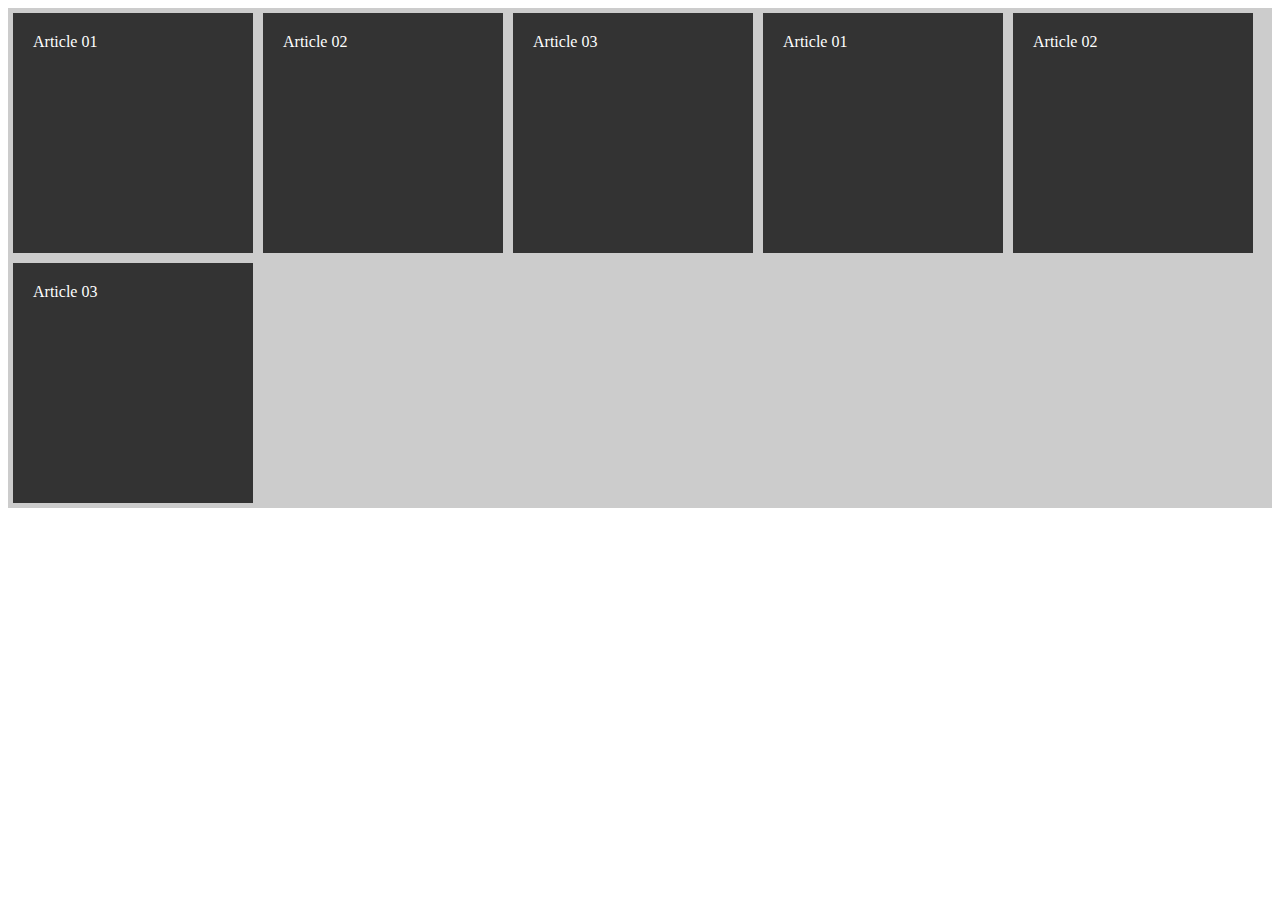
==== index.html @ 4a3d5234 "Criada a estrutura basica e adicionada aula onde vimos como aplicar o flexbox em um elemento parent " ====
<!DOCTYPE html>
<html lang="pt-br">
<head>
	<meta charset="UTF-8">
	<meta name="viewport" content="width=device-width, initial-scale=1.0">
	<meta name="description" content="Curso de Flexbox feito na plataforma Node Studio">
	<meta name="keywords" content="flexbox,curso">
	<meta name="author" content="Hugo da Rocha">
	<link rel="stylesheet" href="css/style.css">
	<title>Flexbox</title>
</head>
<body>
	<!-- Flexbox é um recurso do css que tem a função de organizar os elementos na página de forma flexível -->
	<section class="container">
		<article class="item article-01">
			Article 01
		</article>
		<article class="item article-02">
			Article 02
		</article>
		<article class="item article-03">
			Article 03
		</article>
		<article class="item article-01">
			Article 01
		</article>
		<article class="item article-02">
			Article 02
		</article>
		<article class="item article-03">
			Article 03
		</article>
	</section>
</body>
</html>
---- css/style.css ----
.container {
	background-color: #ccc;
	height: 500px;

	/* Para trabalhar com flexbox, começamos definindo display como flex */
	display: flex;

	/* 
	row (padrão, com o display: flex)
	column
	row-reverse
	column-reverse
	*/
	flex-direction: row;

	/* 
	nowrap (padrão)
	wrap
	wrap-reverse
	*/
	flex-wrap: wrap;

	/* Propriedade estenográfica: [FLEX-DIRECTION] [FLEX-WRAP] */
	/* flex-flow: row wrap-reverse; */

	/* Alinhamento horizontal */
	/*
	flex-start (padrão)
	flex-end
	center
	space-between
	space-around
	*/
	justify-content: flex-start;

	/* Alinhamento vertical */
	/*
	stretch (padrão)
	flex-start
	flex-end
	center
	baseline (alinhamento pelo conteúdo)
	*/
	align-items: stretch;

	/* Alinhamento vertical, mas somente quando se TEM QUEBRA DE LINHAS */
	/*
	stretch - Quando os elementos internos estão sem altura fixa, ele faz com que os mesmos creçam igualmente.
	flex-start
	flex-end
	center
	space-between
	space-around
	*/
	align-content: stretch;
}

.item {
	background-color: #333;
	color: #fff;
	padding: 20px;
	margin: 5px;
	width: 200px;
}
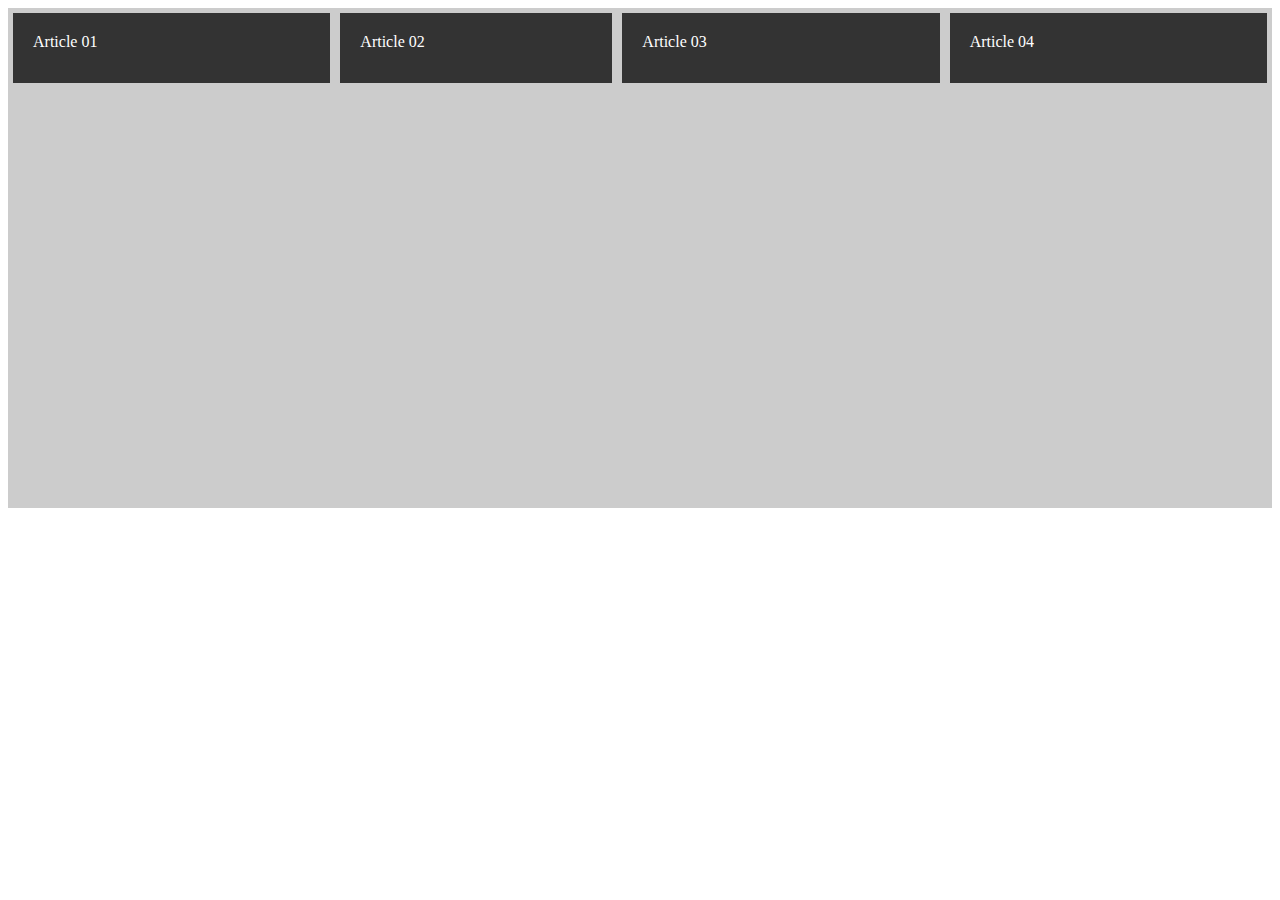
==== commit 70d78113: "Adicionada aula onde vimos propriedades do flexbox que aplicamos nos elementos child." ====
--- a/index.html
+++ b/index.html
@@ -21,14 +21,9 @@
 		<article class="item article-03">
 			Article 03
 		</article>
-		<article class="item article-01">
-			Article 01
+		<article class="item article-04">
+			Article 04
 		</article>
-		<article class="item article-02">
-			Article 02
-		</article>
-		<article class="item article-03">
-			Article 03
 		</article>
 	</section>
 </body>
--- a/css/style.css
+++ b/css/style.css
@@ -2,7 +2,9 @@
 	background-color: #ccc;
 	height: 500px;
 
-	/* Para trabalhar com flexbox, começamos definindo display como flex */
+	/*
+	Para trabalhar com flexbox, começamos definindo display como flex
+	*/
 	display: flex;
 
 	/* 
@@ -18,7 +20,7 @@
 	wrap
 	wrap-reverse
 	*/
-	flex-wrap: wrap;
+	flex-wrap: nowrap;
 
 	/* Propriedade estenográfica: [FLEX-DIRECTION] [FLEX-WRAP] */
 	/* flex-flow: row wrap-reverse; */
@@ -43,16 +45,19 @@
 	*/
 	align-items: stretch;
 
-	/* Alinhamento vertical, mas somente quando se TEM QUEBRA DE LINHAS */
 	/*
-	stretch - Quando os elementos internos estão sem altura fixa, ele faz com que os mesmos creçam igualmente.
+	Alinhamento vertical, mas somente quando se TEM QUEBRA DE LINHAS. 
+	Caso contrário, terá seus efeitos diferentes. 
+	*/
+	/*
+	stretch (padrão) - Quando os elementos internos estão sem altura fixa, ele faz com que os mesmos creçam igualmente.
 	flex-start
 	flex-end
 	center
 	space-between
 	space-around
 	*/
-	align-content: stretch;
+	align-content: flex-start;
 }
 
 .item {
@@ -60,5 +65,68 @@
 	color: #fff;
 	padding: 20px;
 	margin: 5px;
-	width: 200px;
+	height: 30px;
+
+	/*
+	Caso assuma o valor 1, faz com que todos os elementos tenham a 
+	mesma largura, sendo 0 o valor padrão.
+
+	OBS: Não há necessidade do width, com a presente do flex-grow.
+	*/
+	flex-grow: 1;
+	/*
+	Capacidade de redução do elemento, quando a tela diminui. 
+	OBS: Neste caso, só funcionou porque o professor mudou o flex-wrap 
+	para nowrap e o flex-basis para 300px.
+	*/
+	flex-shrink: 1;
+	flex-basis: 300px;
+}
+
+.article-01 {
+	/*
+	Altera a posição do elemento, com relação ao outros, dentro do 
+	parent 
+	*/
+	/* order: 3; */
+
+	/*
+	Fará com que o elemento tente ocupar 3x mais o espaço extra do que 
+	os outros itens dentro do mesmo container.
+	Para ver a mudança real, colocar outro flex-grow com valor 1 em 
+	.item
+	*/
+	/* flex-grow: 3; */
+}
+.article-02 {
+	/*order: 1;*/
+	/*
+	Fará o posicionamento somente do elemento que o contém. Além disso, 
+	dependo do valor do flex-direction.
+	flex-direction: row; ? o posicionamento deste elemento será na
+	vertical.
+	flex-direction: column; ? o posicionamento deste elemento será na
+	horizontal.
+
+	center
+	flex-start
+	flex-end
+	baseline
+	stretch
+	auto (padrão)
+	*/
+	align-self: auto;
+	flex-shrink: 3;
+}
+.article-03 {
+	/* order: 2; */
+	/* Define a largura inicial do elemento */
+	/* flex-basis: 20px; */
+}
+.article-04 {
+	/* order: 4; */
+	/*
+	Propriedade estenográfica: [FLEX-GROW] [FLEX-SHRINK] [FLEX-BASIS] 
+	*/
+	flex: 1 1 300px;
 }